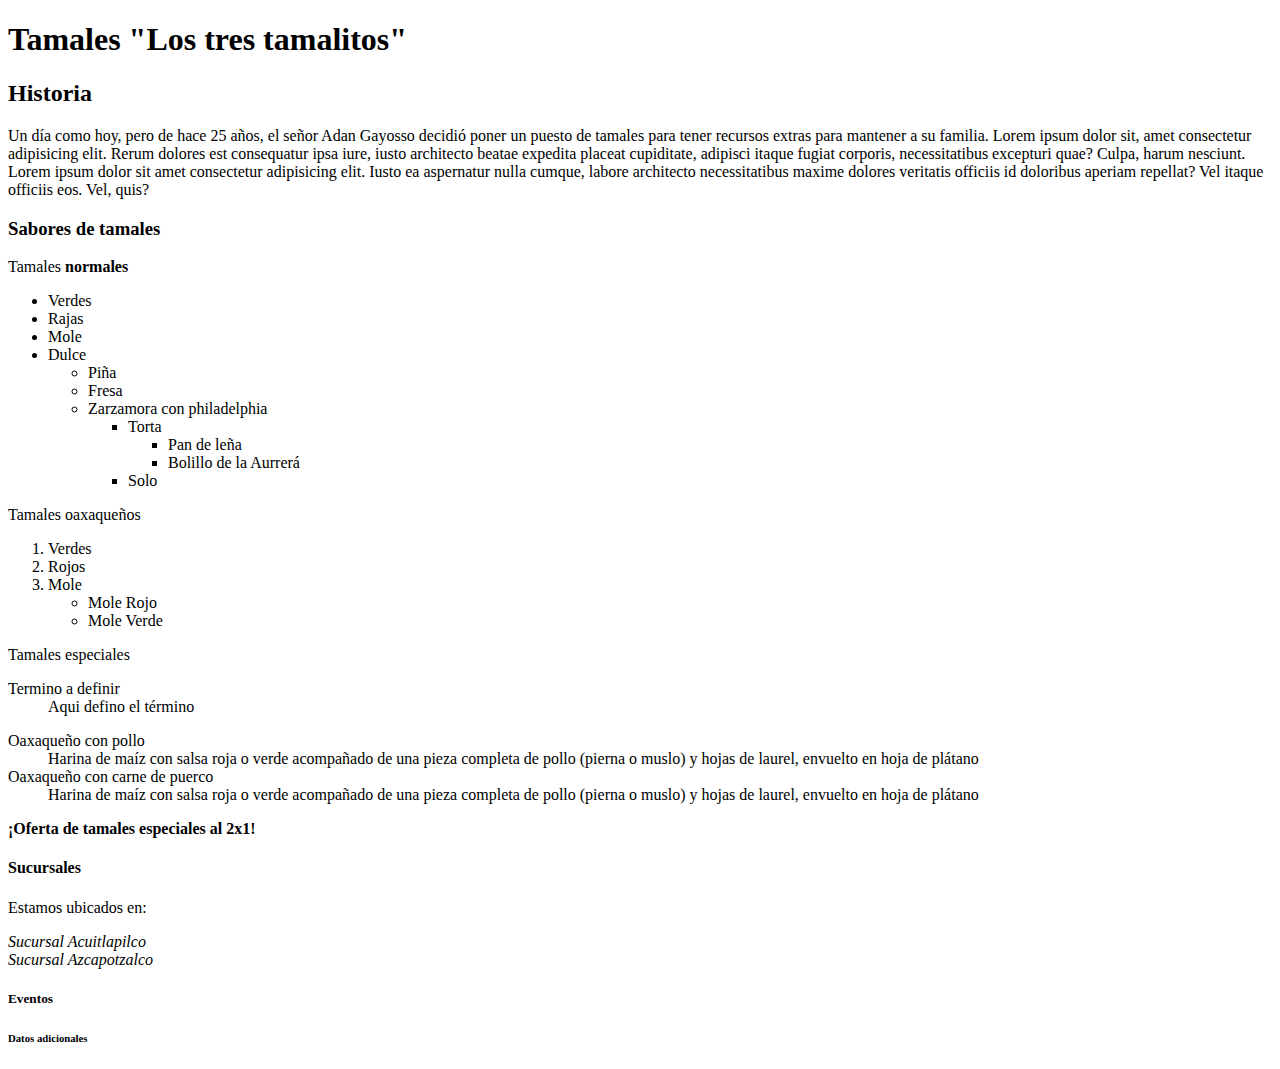
==== index.html @ c9699858 "initial commit" ====
<!DOCTYPE html>
<!--Tipo de documento-->
<html lang="es">
  <!--Etiqueta html que indica donde comienza este documento. Con atributo de nombre "lang" y valor "es", lo cual hará que nuestra página html se muestre en español-->
  <head>
    <meta charset="UTF-8"/>
    <!--Indica al navegador el tipo de codificación que debe utilizar para representar la información de forma correcta-->
    <meta name="description" content="Aquí encontrarás gran variedad de tamales para todos tus eventos"/>
    <meta http-equiv="X-UA-Compatible" content="IE=edge"/>
    <meta name="viewport" content="width=device-width, initial-scale=1.0"/>
    <!--Etiqueta meta útil para el responsive-->
    <title>Los 3 tamalitos</title>
    <link rel="icon" type="image/x-icon" href="assets/img/tamalito.png" />
    <!--Agregamos un icono para que se visualice en la pestaña del navegador-->
    <!--En href tenemos la ruta que nos indica donde está almacenada nuestra imagen, en este caso, en una carpeta assets, dentro de otra carpeta llamada img y la imagen se llama tamalito.png-->
  </head>

  <body>
        <h1>Tamales "Los tres tamalitos"</h1> <!--Etiquetas de encabezados. Existen de h1 a h6, e indican mayor a menor importancia-->
        <h2>Historia</h2>
        <p> <!--Párrafo-->
      Un día como hoy, pero de hace 25 años, el señor Adan Gayosso decidió poner
      un puesto de tamales para tener recursos extras para mantener a su
      familia.
      Lorem ipsum dolor sit, amet consectetur adipisicing elit. Rerum dolores
      est consequatur ipsa iure, iusto architecto beatae expedita placeat
      cupiditate, adipisci itaque fugiat corporis, necessitatibus excepturi
      quae? Culpa, harum nesciunt.
      Lorem ipsum dolor sit amet consectetur adipisicing elit. Iusto ea
      aspernatur nulla cumque, labore architecto necessitatibus maxime dolores
      veritatis officiis id doloribus aperiam repellat? Vel itaque officiis eos.
      Vel, quis?
        </p>

        <h3>Sabores de tamales</h3>

        <p>Tamales <strong>normales</strong></p>
        <ul> <!--Lista desordenada-->
            <li>Verdes</li> <!--Elemento de lista-->
            <li>Rajas</li>
            <li>Mole</li>
            <li>Dulce</li>
                <ul> <!--Lista desordenada anidada dentro de otra lista desordenada-->
                    <li>Piña</li>
                    <li>Fresa</li>
                    <li>Zarzamora con philadelphia</li>
                
                        <ul>
                            <li>Torta</li>
                                <ul>
                                    <li>Pan de leña</li>
                                    <li>Bolillo de la Aurrerá</li>
                                </ul>
                            <li>Solo</li>
                        </ul>
                </ul>
        </ul>
        <p>Tamales oaxaqueños</p>
        <ol> <!--Lista ordenada-->
            <li>Verdes</li> <!--Elemento de lista-->
            <li>Rojos</li>
            <li>Mole</li>
                <ul>
                    <li>Mole Rojo</li>
                    <li>Mole Verde</li>
                </ul>
        </ol>
        <p>Tamales especiales</p>
            <dl> <!--Lista descriptiva-->
                <dt>Termino a definir</dt> <!--Elemento a describir-->
                <dd>Aqui defino el término</dd> <!--Descripción-->
            </dl>
            <dl>
                <dt>Oaxaqueño con pollo</dt>
                    <dd>
                    Harina de maíz con salsa roja o verde acompañado de una pieza completa de pollo (pierna o muslo) y hojas de laurel, envuelto en hoja de plátano
                    </dd>
                <dt> Oaxaqueño con carne de puerco</dt>
                    <dd>
                        Harina de maíz con salsa roja o verde acompañado de una pieza completa de pollo (pierna o muslo) y hojas de laurel, envuelto en hoja de plátano
                    </dd>
            </dl>
        <strong> ¡Oferta de tamales especiales al 2x1!</strong> <!--Etiqueta strong para hacer enfásis-->

        <h4>Sucursales</h4>
            <p> Estamos ubicados en: </p>
        <p><em>Sucursal Acuitlapilco</em><br/><em>Sucursal Azcapotzalco</em></p>
        <!--<p> es un elemento en bloque, mientras que <em> es un elemento en línea-->
        <!--Em hace que el texto se visualice itálicas-->
        <h5>Eventos</h5>

        <h6>Datos adicionales</h6>

  </body>
</html>
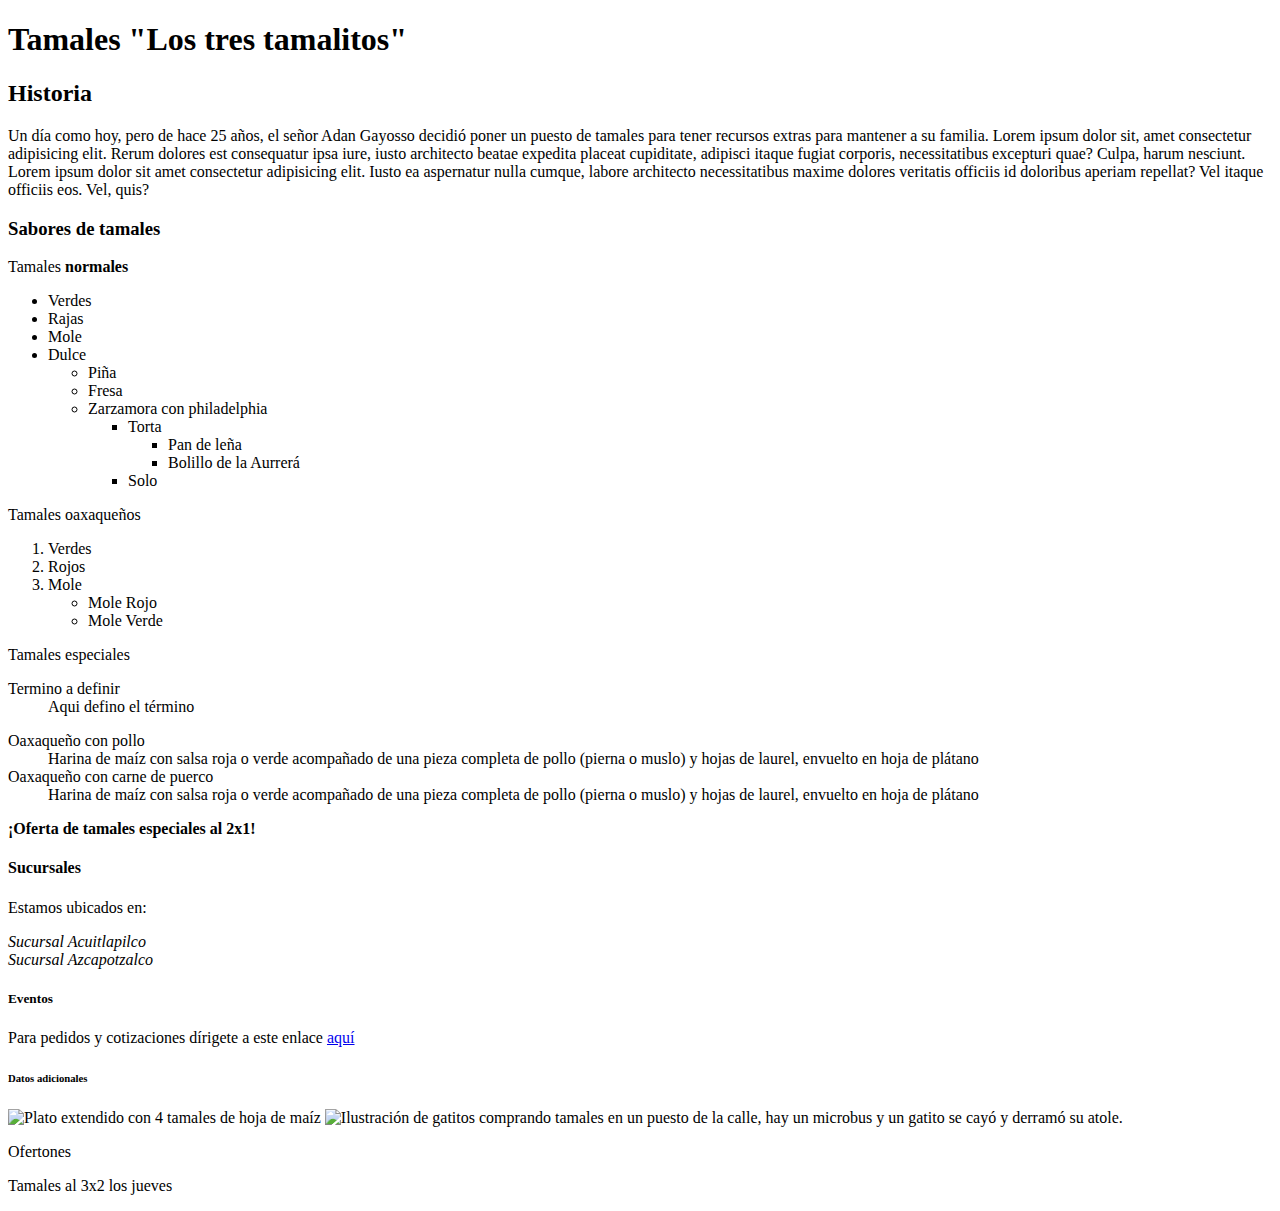
==== commit 8a0321a6: "feat: add images and anothers tags" ====
--- a/index.html
+++ b/index.html
@@ -88,8 +88,16 @@
         <!--<p> es un elemento en bloque, mientras que <em> es un elemento en línea-->
         <!--Em hace que el texto se visualice itálicas-->
         <h5>Eventos</h5>
+            <p> Para pedidos y cotizaciones dírigete a este enlace <a href="https://www.freecodecamp.org/"> aquí </a></p>
 
         <h6>Datos adicionales</h6>
+        <img src="assets/img/plato.jpg" width="200" height="200" alt="Plato extendido con 4 tamales de hoja de maíz">
+        <img src="https://www.elimparcial.com/export/sites/elimparcial/img/2021/04/13/solucion.jpg_344325628.jpg" width="300" height="200" alt="Ilustración de gatitos comprando tamales en un puesto de la calle, hay un microbus y un gatito se cayó y derramó su atole.">
+        
+        <div>
+           <p>Ofertones</p>
+           <p> Tamales al 3x2 los jueves</p>
+        </div>
 
   </body>
 </html>
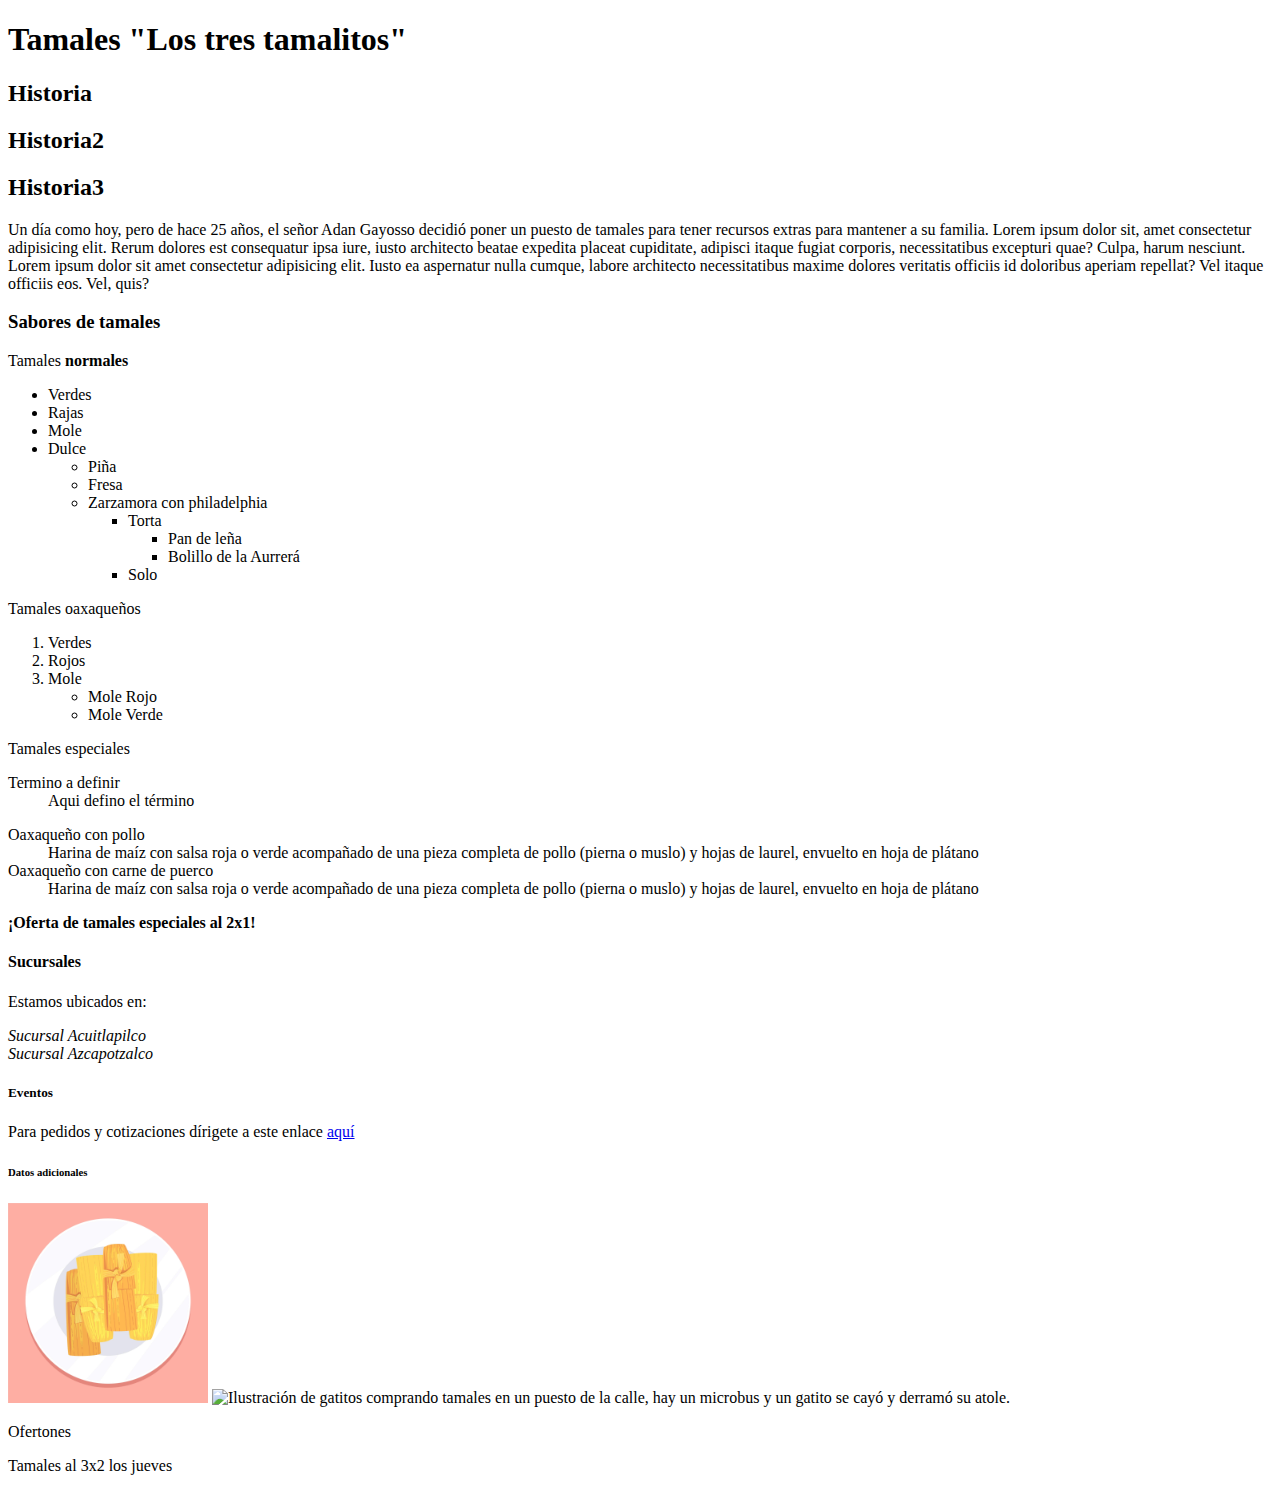
==== commit 681f2e1a: "ci: add div and img tags" ====
--- a/index.html
+++ b/index.html
@@ -10,14 +10,33 @@
     <meta name="viewport" content="width=device-width, initial-scale=1.0"/>
     <!--Etiqueta meta útil para el responsive-->
     <title>Los 3 tamalitos</title>
+    <!--Título mostrado en la pestaña del navegador-->
     <link rel="icon" type="image/x-icon" href="assets/img/tamalito.png" />
     <!--Agregamos un icono para que se visualice en la pestaña del navegador-->
     <!--En href tenemos la ruta que nos indica donde está almacenada nuestra imagen, en este caso, en una carpeta assets, dentro de otra carpeta llamada img y la imagen se llama tamalito.png-->
-  </head>
+    <link rel="preconnect" href="https://fonts.googleapis.com"><link rel="preconnect" href="https://fonts.gstatic.com" crossorigin><link href="https://fonts.googleapis.com/css2?family=Sedgwick+Ave&display=swap" rel="stylesheet"> 
+    <!-- Fragmento tomado de Google Fonts para personalizar la fuente utilizada-->
+    <link rel="stylesheet" href="assets/css/styles.css"> <!--CSS Externo-->
+
+    
+        <!--<style>
+        h1{
+            color:blueviolet;
+        }
+
+        h2{
+            color:aquamarine;
+        }
+    </style> -->
+    <!-- CSS interno (no es práctica recomendable)-->
+</head>
 
   <body>
         <h1>Tamales "Los tres tamalitos"</h1> <!--Etiquetas de encabezados. Existen de h1 a h6, e indican mayor a menor importancia-->
         <h2>Historia</h2>
+        <h2>Historia2</h2>
+        <h2>Historia3</h2>
+
         <p> <!--Párrafo-->
       Un día como hoy, pero de hace 25 años, el señor Adan Gayosso decidió poner
       un puesto de tamales para tener recursos extras para mantener a su
@@ -34,8 +53,12 @@
 
         <h3>Sabores de tamales</h3>
 
-        <p>Tamales <strong>normales</strong></p>
-        <ul> <!--Lista desordenada-->
+        <p class="tipos-tamales">Tamales <strong>normales</strong></p>
+        <!--Agregamos el atributo class con valor "tipos-tamales"
+        Las clases se pueden compartir con varios elementos-->
+
+        <ul class="tipos-tamales"> <!--Lista desordenada-->
+            <!--Se agrega clase compartida con otro elemento-->
             <li>Verdes</li> <!--Elemento de lista-->
             <li>Rajas</li>
             <li>Mole</li>
@@ -55,8 +78,9 @@
                         </ul>
                 </ul>
         </ul>
-        <p>Tamales oaxaqueños</p>
-        <ol> <!--Lista ordenada-->
+        <p class="tipos-tamales">Tamales oaxaqueños</p>
+        <!--Se agregó clase compartida con otros elementos-->
+        <ol id="sabores"> <!--Lista ordenada-->
             <li>Verdes</li> <!--Elemento de lista-->
             <li>Rojos</li>
             <li>Mole</li>
@@ -89,15 +113,23 @@
         <!--Em hace que el texto se visualice itálicas-->
         <h5>Eventos</h5>
             <p> Para pedidos y cotizaciones dírigete a este enlace <a href="https://www.freecodecamp.org/"> aquí </a></p>
+            <!--Colocamos un enlace externo con etiqueta anchor (ancla)-->
 
         <h6>Datos adicionales</h6>
-        <img src="assets/img/plato.jpg" width="200" height="200" alt="Plato extendido con 4 tamales de hoja de maíz">
+        <img src="assets/img/platotamales.jpg" width="200" height="200" alt="Plato extendido con 4 tamales de hoja de maíz">
+        
+        <!--Se agregó la etique img, que es de autocierre. Esta etiqueta se acompaña de dos atributos: src y alt. 
+        Src inidica la ubicación de la imagen que se mostrará, en este caso, se encuentra dentro de una de nuestras carpetas.
+        Alt es un atributo donde se añade una descipción de la imagen que colocamos, pues en caso de que la imagen no pueda ser mostrada, en su lugar estará este texto descriptivo. Es importante para el posicionamiento SEO y la accesibilidad para usuarios que utilizan lectores de pantalla-->
+
         <img src="https://www.elimparcial.com/export/sites/elimparcial/img/2021/04/13/solucion.jpg_344325628.jpg" width="300" height="200" alt="Ilustración de gatitos comprando tamales en un puesto de la calle, hay un microbus y un gatito se cayó y derramó su atole.">
+        <!--Agregamos otra etiqueta de imagen, pero esta vez la ubicación del recurso es un enlace.-->
         
         <div>
            <p>Ofertones</p>
            <p> Tamales al 3x2 los jueves</p>
         </div>
+        <!--Creamos un div, para definir una sección específica-->
 
   </body>
 </html>
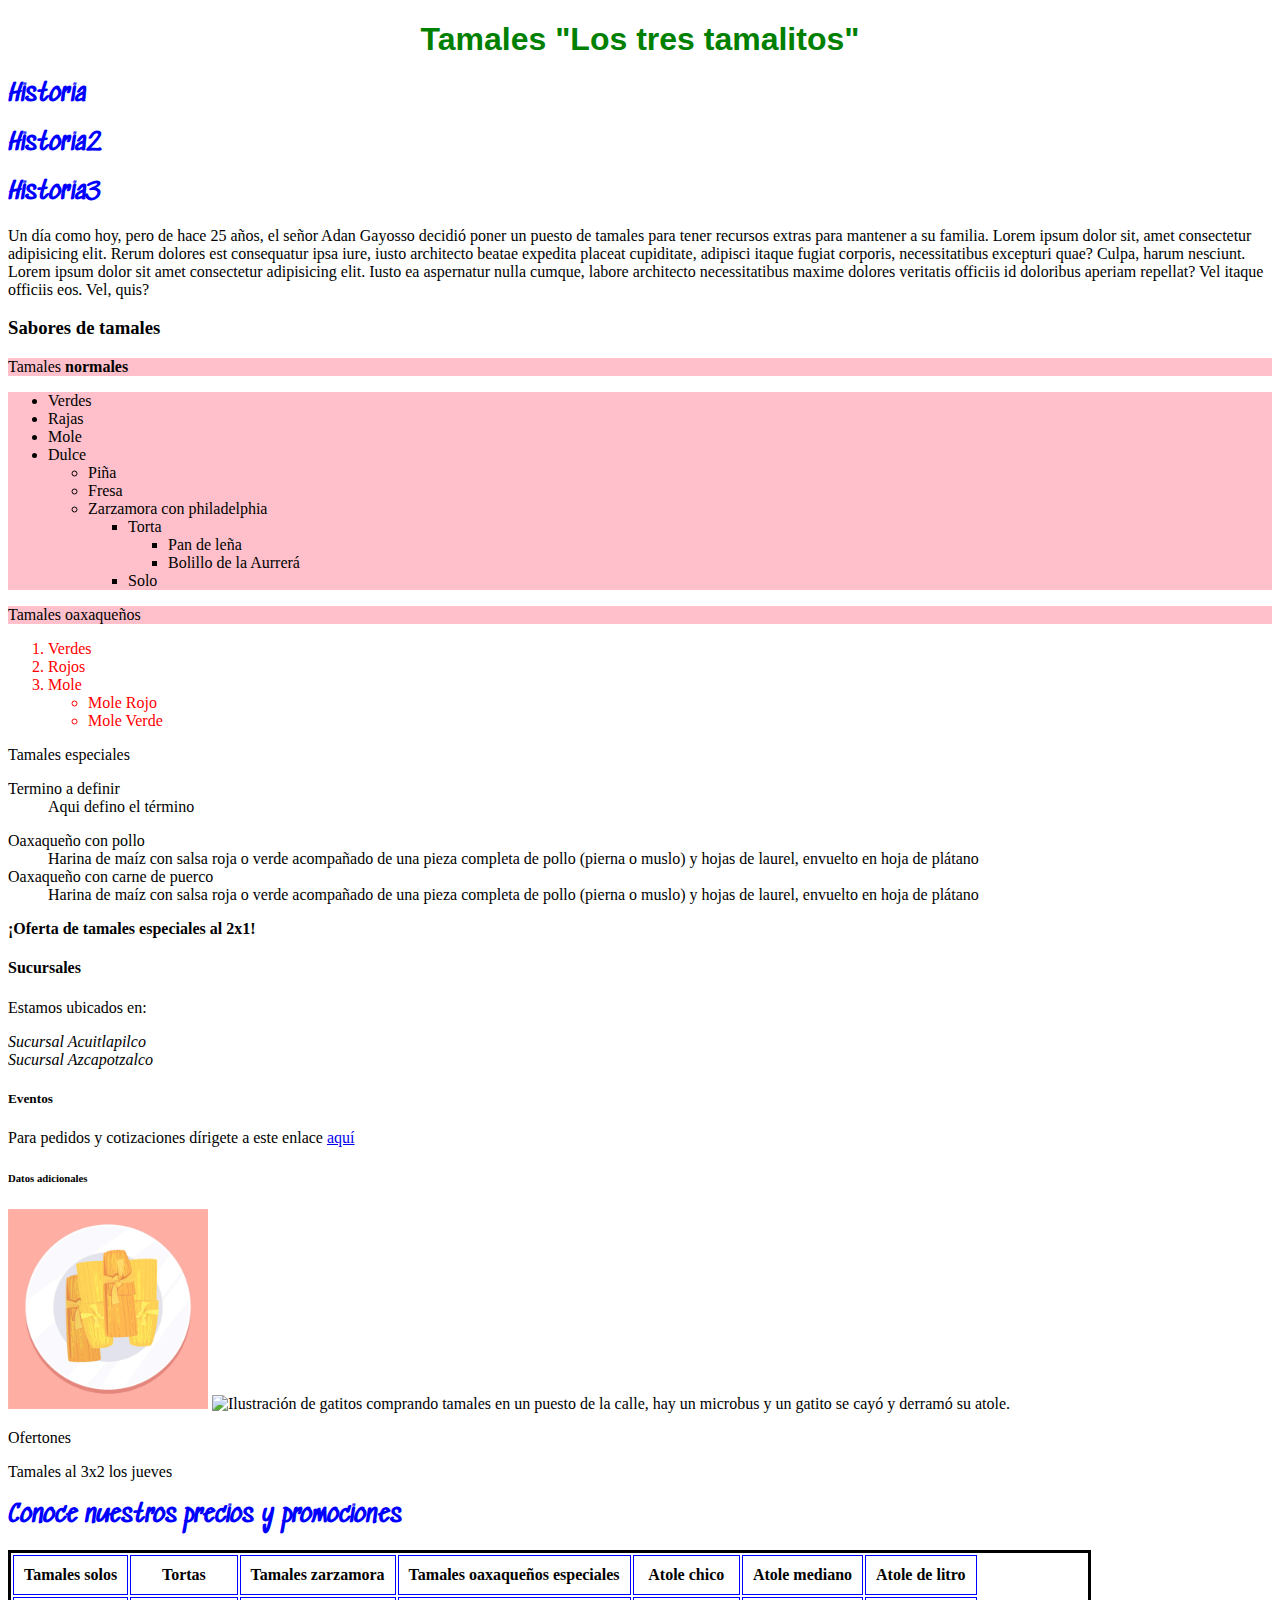
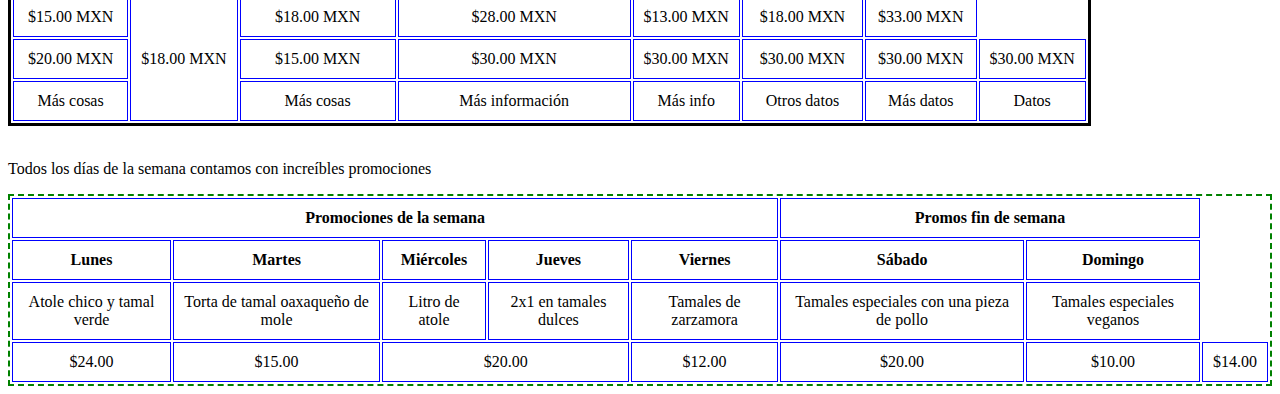
==== commit af6516cf: "ci: add tables" ====
--- a/index.html
+++ b/index.html
@@ -129,7 +129,98 @@
            <p>Ofertones</p>
            <p> Tamales al 3x2 los jueves</p>
         </div>
-        <!--Creamos un div, para definir una sección específica-->
-
+        <!--Creamos un div, para definir una sección específica quecontendrá las tablas-->
+
+        <div>
+            <h2>Conoce nuestros precios y promociones</h2>
+            <table> <!--Usamos la etiqueta table para comenzar a crear nuestra tabla-->
+              <thead> <!--Encabezado de la tabla-->
+                <tr> <!--Table row-fila-->
+                    <th> Tamales solos</th> <!--table header:Celdas de encabezado de la tabla-->
+                    <th> Tortas </th>
+                    <th> Tamales zarzamora</th>
+                    <th> Tamales oaxaqueños especiales </th>
+                    <th> Atole chico </th>
+                    <th> Atole mediano</th>
+                    <th> Atole de litro</th>
+                </tr>
+              </thead>
+              <tbody> <!--Cuerpo de la tabla-->
+
+                <tr>
+                    <td> $15.00 MXN </td><!--table data: celdas con datos de la tabla-->
+                    <td rowspan="3"> $18.00 MXN </td> <!--Rowspan nos permite fusionar celdas en fila, en este caso, esta celda se extiende 3 filas hacia abajo -->
+                    <td> $18.00 MXN </td>
+                    <td> $28.00 MXN </td>
+                    <td> $13.00 MXN </td>
+                    <td> $18.00 MXN </td>
+                    <td> $33.00 MXN </td>
+                    
+                </tr>
+                <tr>
+                    <td> $20.00 MXN </td>
+                    <td> $15.00 MXN </td>
+                    <td> $30.00 MXN </td>
+                    <td> $30.00 MXN </td>
+                    <td> $30.00 MXN </td>
+                    <td> $30.00 MXN</td>
+                    <td> $30.00 MXN</td>
+                </tr>
+                <tr>
+                    <td> Más cosas</td>
+                    <td> Más cosas </td>
+                    <td> Más información</td>
+                    <td> Más info </td>
+                    <td> Otros datos </td>
+                    <td> Más datos </td>
+                    <td> Datos </td>
+                </tr>
+              </tbody>
+            </table> <!-- Fin de la tabla-->
+        </div>
+        <br>
+        <div >
+            <p> Todos los días de la semana contamos con increíbles promociones</p>
+            <table class="tabla-dos"> <!--Creamos otra tabla, pero con un atributo de clase, para poder darle estilos diferentes a la tabla anterior-->
+                <thead>
+                    <tr>
+                        <th colspan="5"> Promociones de la semana</th> <!--Colspan nos permite "fusionar" celdas consecutivas, en este caso, extiende una celda 5 columnas más allá-->
+                        <th colspan="2"> Promos fin de semana</th> <!--Por ejemplo, colspan="2" extiende una celda dos columnas más allá.-->
+                    </tr>
+                    <tr>
+                        
+                        <th>Lunes</th>
+                        <th>Martes</th>
+                        <th>Miércoles</th>
+                        <th>Jueves</th>
+                        <th>Viernes</th>
+                        <th>Sábado</th>
+                        <th>Domingo</th>
+                    </tr>
+                </thead>
+                <tbody>
+                    <tr> 
+                        <td>Atole chico y tamal verde</td>
+                        <td>Torta de tamal oaxaqueño de mole</td>
+                        <td> Litro de atole </td>
+                        <td> 2x1 en tamales dulces </td>
+                        <td> Tamales de zarzamora </td>
+                        <td> Tamales especiales con una pieza de pollo </td>
+                        <td> Tamales especiales veganos </td>
+                    </tr>
+                </tbody>
+                <tfoot>
+                    <tr>
+                        <td> $24.00 </td>
+                        <td> $15.00 </td>
+                        <td colspan="2"> $20.00 </td> <!--Este ejemplo hace que la celda abarque las columnas correspondientes a Miércoles y Jueves, así como "Litro de atole  y 2x1 en tamales dulces"-->
+                        <td> $12.00 </td>
+                        <td> $20.00 </td>
+                        <td> $10.00 </td>
+                        <td> $14.00 </td>
+                    </tr>
+                </tfoot>
+            </table>
+        </div>
   </body>
 </html>
--- a/assets/css/styles.css
+++ b/assets/css/styles.css
@@ -0,0 +1,62 @@
+/* De esta manera se hace un comentario en CSS */ 
+
+/*Selector universal (*). Selecciona todos los elementos.
+En el caso siguiente se aplica un color de fondo para todo el documento
+
+*{
+    background-color: lightskyblue;
+} 
+
+*/
+
+ /* Selectores de tipo
+ Selecciona todos los elementos con ese nombre*/
+
+h1 {
+    color:green;
+    text-align: center;
+    font-family: Arial, Helvetica, sans-serif;
+}
+
+h2 {
+    color:blue;
+    font-family: 'Sedgwick Ave', cursive;/* Esta línea indica una fuente personalizada*/
+}
+
+/* Selectores de clase
+Selcciona elementos de clase específica asignada
+Para usar estos selectores, se debe comenzar con punto (.), seguido del nombre de la clase
+*/
+
+.tipos-tamales{ /* Esta clase se aplicó en diferentes elementos encontrados en las líneas 56,60 7 81 del index.html*/
+    background-color: pink;
+}
+
+/*Selectores de id
+Permite seleccionar un elemento con un id específico. NO se comparte con ningún otro elemento
+Para usar este selector se inicia con numeral (#), seguido del nombre del id. 
+*/
+
+#sabores{ /* Este id se aplicó al elemento <ol> en la línea 83 del index.html*/
+    color:red;
+}
+
+table {
+    text-align: center;
+    border:3px solid black;
+    /*border-right: 5px solid red;
+    border-left: 5px dotted blue;
+    border-top: 7px double green;
+    border-bottom: hidden;*/;
+}
+
+th, td{
+    border:1px solid blue;
+    padding: 10px;
+}
+
+.tabla-dos{
+    text-align: center;
+    border: 2px dashed green;
+}
+
